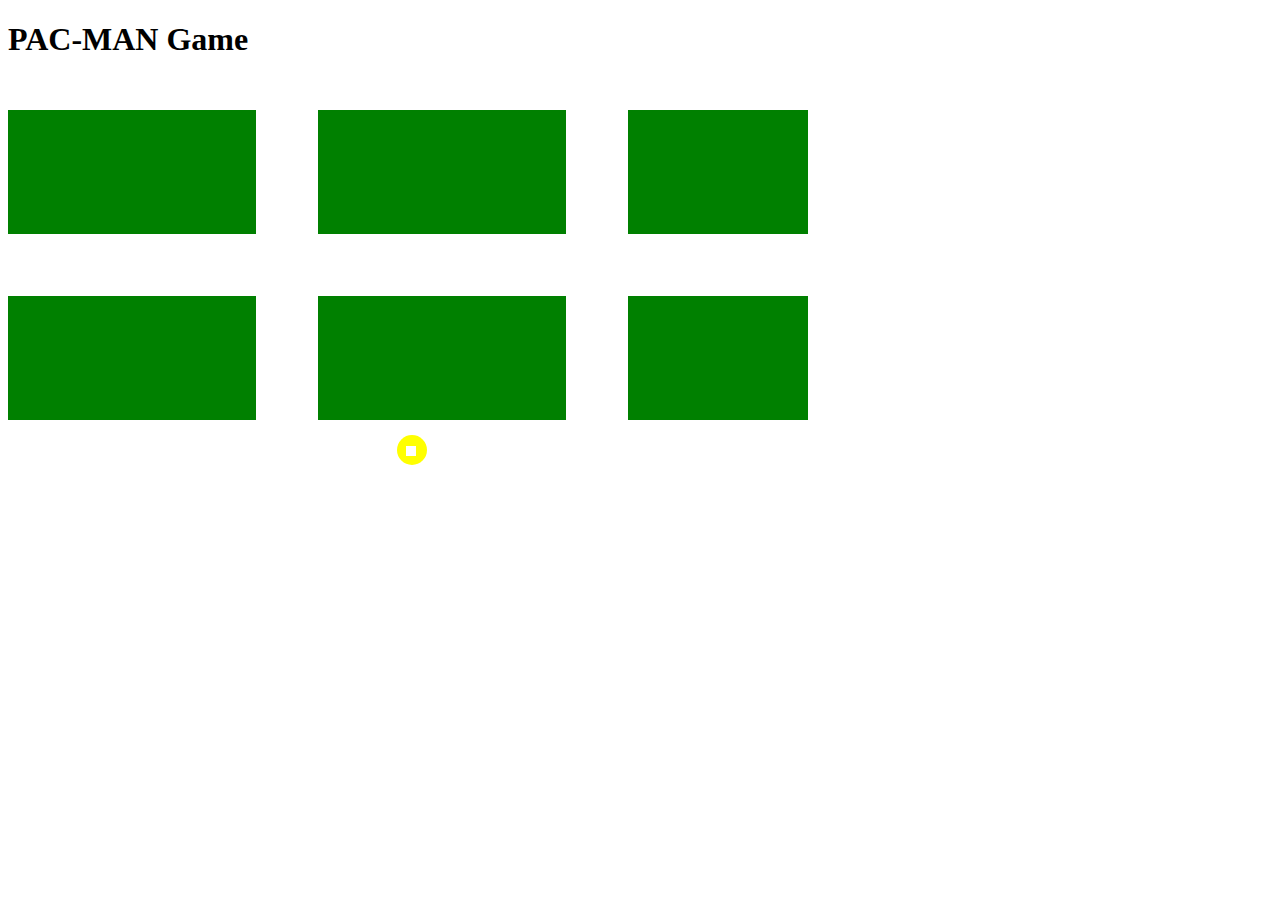
==== PacMan Game/index.html @ eb1734e8 "draw food" ====
<!DOCTYPE html>
<html lang="en">
<head>
    <meta charset="UTF-8">
    <meta name="viewport" content="width=device-width, initial-scale=1.0">
    <link href="https://fonts.googleapis.com/css2?family=Poppins:wght@300;400;500;600&display=swap" rel="stylesheet">
    <title>PAC-MAN</title>
    <link rel="stylesheet" href="index.css">
</head>
<body>

<h1>PAC-MAN Game</h1>
<canvas id="canvas" width="800" height="400"></canvas>

<script>
    class Pacman
    {
        constructor(posX,posY,width)
        {
            this.canvas = document.getElementById("canvas");
            this.ctx = this.canvas.getContext("2d");
            this.posX = posX;
            this.posY = posY;
            this.width = width;
            this.speed;
        }

        draw()
        {
            this.ctx.clearRect(0, 0, this.canvas.width, this.canvas.height);
            this.ctx.beginPath();
            this.ctx.arc(this.posX ,this.posY,this.width,0,Math.PI*2);
            this.ctx.fillStyle = 'yellow';
            this.ctx.fill();
            this.ctx.closePath();
        }

        moveLeft()
        {
            this.posX -= 62;
            if (this.posX-this.width < 0) // when paddle over the border left of canvas
            {
                this.posX = 32; // set paddle at left
            }
        }

        moveRight()
        {
            this.posX += 62;
            if (this.posX + (this.width+5) > this.canvas.width) // when paddle over the border right of canvas
            {
                this.posX = this.canvas.width - (this.width+9); // set paddle at right
            }
        }

        moveUp()
        {
            this.posY -= 62;
            if (this.posY-(this.width+30) < 0) // when paddle over the border left of canvas
            {
                this.posY = 60; // set paddle at left
            }
        }

        moveDown()
        {
            this.posY += 62;
            if (this.posY + (this.width+5) > this.canvas.height) // when paddle over the border right of canvas
            {
                this.posY = this.canvas.height-30 // set paddle at right
            }
        }
    }

    class Ghost
    {
        constructor()
        {
            this.canvas = document.getElementById("canvas");
            this.ctx = this.canvas.getContext("2d");
            this.posX;
            this.posY;
            this.width;
            this.speed;
        }

        draw()
        {

        }

        move()
        {

        }

        hitPacman(x, y)
        {

        }
    }

    class Food
    {
        constructor()
        {
            this.canvas = document.getElementById("canvas");
            this.ctx = this.canvas.getContext("2d");
            this.width = 10
            this.height = 10
            this.row = 6
            this.column = 13
            this.padding = 52;
            this.offsetTop = 56;
            this.offsetLeft = 26;
            this.posX ;
            this.posY ;

            // create foods
            this.foods = [];
            for(var c=0;c<this.column;c++)
            {
                this.foods[c] = [];
                for(var r=0; r<this.row; r++) 
                {
                    this.foods[c][r] = {x:0, y:0, status:1};
                }
            }
        }

        draw()
        {
            for(var c=0; c<this.column; c++)
            {
                for(var r=0; r<this.row; r++)
                {
                    if (this.foods[c][r].status == 1)  // if bricks remain
                    {
                        this.X = (c*(this.width+this.padding))+this.offsetLeft;
                        this.Y = (r*(this.height+this.padding))+this.offsetTop;
                        this.foods[c][r].x = this.X;
                        this.foods[c][r].y = this.Y;
                        this.ctx.beginPath();
                        this.ctx.rect(this.X, this.Y, this.width, this.height);
                        this.ctx.fillStyle = "white";
                        this.ctx.fill();
                        this.ctx.closePath();
                    }
                }
            }
        }

        eated()
        {

        }
    }

    class Wall
    {
        constructor()
        {
            this.canvas = document.getElementById("canvas");
            this.ctx = this.canvas.getContext("2d");
            this.row = 2
            this.column = 3
            this.width = 248
            this.height = 124
            this.padding = 62;
            this.offsetTop = 30;
            this.posX;
            this.posY;
            this.walls = []
            for(var c=0;c<this.column;c++)
            {
                this.walls[c] = [];
                for(var r=0; r<this.row; r++) 
                {
                    this.walls[c][r] = {x:0, y:0};
                }
            }
        }
        draw()
        {
            for(var c=0; c<this.column; c++)
            {
                for(var r=0; r<this.row; r++)
                {
                    
                        this.wx = (c*(this.width+this.padding));
                        this.wy = (r*(this.height+this.padding)+this.offsetTop);
                        this.walls[c][r].x = this.wx;
                        this.walls[c][r].y = this.wy;
                        this.ctx.beginPath();
                        this.ctx.rect(this.wx, this.wy, this.width, this.height);
                        this.ctx.fillStyle = "green";
                        this.ctx.fill();
                        this.ctx.closePath();
                    
                }
            }
        }

        hitWall(x, y)
        {

        }
    }

    class InputProcessor
    {
        addEvent()
        {
            document.addEventListener("keydown", this.keyDownHandler, false);
            document.addEventListener("mousemove", this.mouseMoveHandler, false);
        }

        keyDownHandler(e) 
        {
            if (e.key == "d" || e.key == "ArrowRight" || e.key == "Right")
            {
                game.pacMan.moveRight();
            }
            else if (e.key == "a" || e.key == "ArrowLeft" || e.key == "Left")
            {
                game.pacMan.moveLeft();
            }
            else if (e.key == "w" || e.key == "ArrowUp")
            {
                game.pacMan.moveUp();
            }
            else if (e.key == "s" || e.key == "ArrowDown")
            {
                game.pacMan.moveDown();
            }
        }

        mouseMoveHandler(e)
        {

        }
    }

    class Game
    {
        constructor()
        {
            this.canvas = document.getElementById("canvas");
            this.ctx = this.canvas.getContext("2d");
            this.lives = 3;
            this.score = 0;
            this.pacMan = new Pacman((this.canvas.width/2)+4, this.canvas.height-30, 15);
            this.wall = new Wall();
            this.ghost = new Ghost();
            this.food = new Food();
            this.inputProcessor = new InputProcessor();
            this.inputProcessor.addEvent();
        }

        draw()
        {
            this.pacMan.draw();
            this.food.draw();
            this.wall.draw();
            requestAnimationFrame(()=>this.draw());
        }

        updateGame()
        {

        }

        collisionDetection()
        {

        }
    }

let game = new Game();
game.draw();
</script>
</body>
</html>
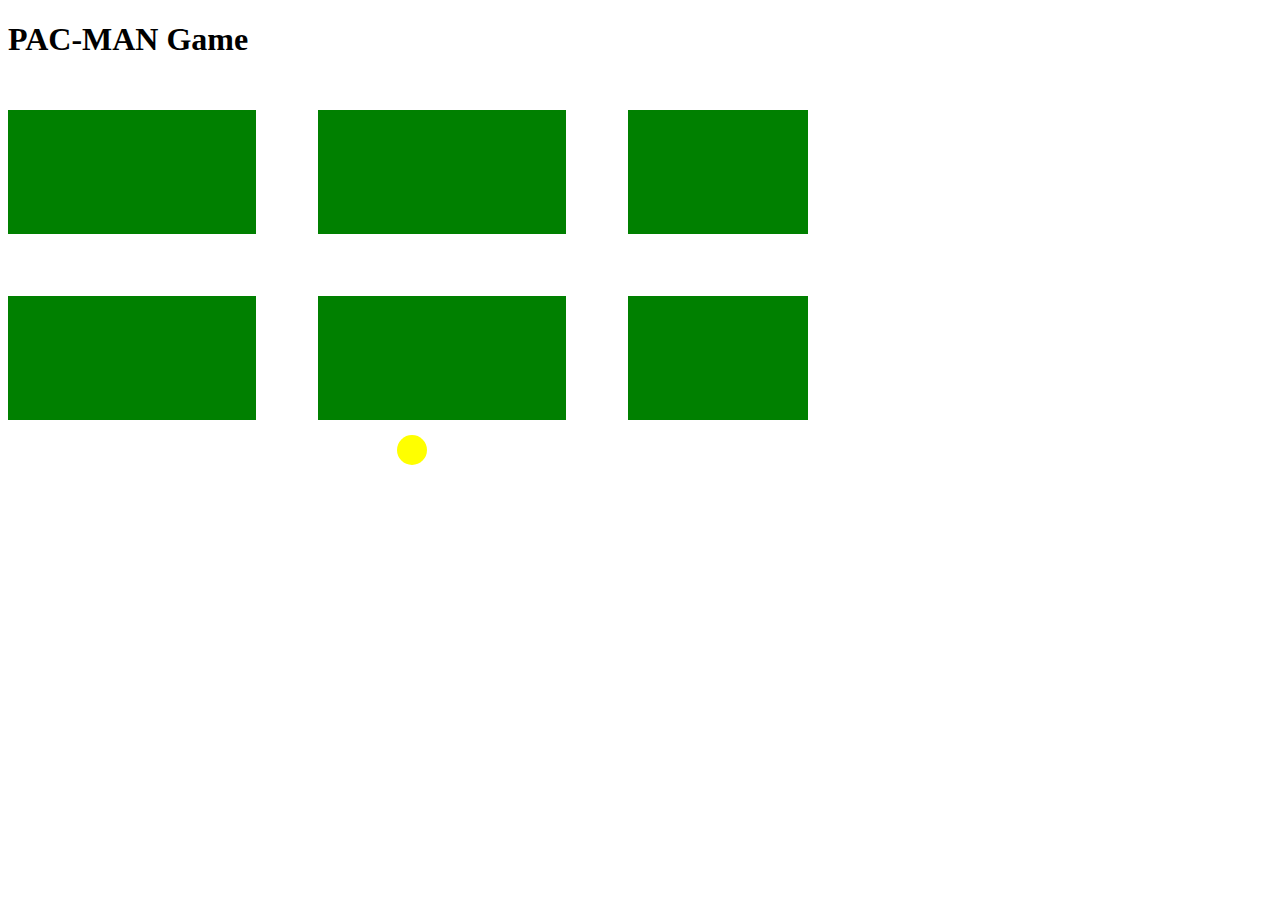
==== commit 17f5ea21: "pacman eat food" ====
--- a/PacMan Game/index.html
+++ b/PacMan Game/index.html
@@ -150,9 +150,24 @@
             }
         }
 
-        eated()
-        {
-
+        eated(posX,posY)
+        {
+            for (var c= 0; c < this.column; c++)
+            {
+                for (var r = 0; r < this.row; r++) 
+                {
+                    if (this.foods[c][r].status == 1)
+                    {
+                        if (posX > this.foods[c][r].x && posX < this.foods[c][r].x + this.width
+                        && posY > this.foods[c][r].y && posY < this.foods[c][r].y + this.height) 
+                        {
+                            this.foods[c][r].status = 0;
+                            return true;
+                        }
+                    }
+                }
+            }
+            return false;
         }
     }
 
@@ -262,17 +277,21 @@
             this.pacMan.draw();
             this.food.draw();
             this.wall.draw();
+            this.collisionDetection();
             requestAnimationFrame(()=>this.draw());
         }
 
         updateGame()
         {
-
+            
         }
 
         collisionDetection()
         {
-
+            if (this.food.eated(this.pacMan.posX, this.pacMan.posY))
+            {
+                
+            }
         }
     }
 
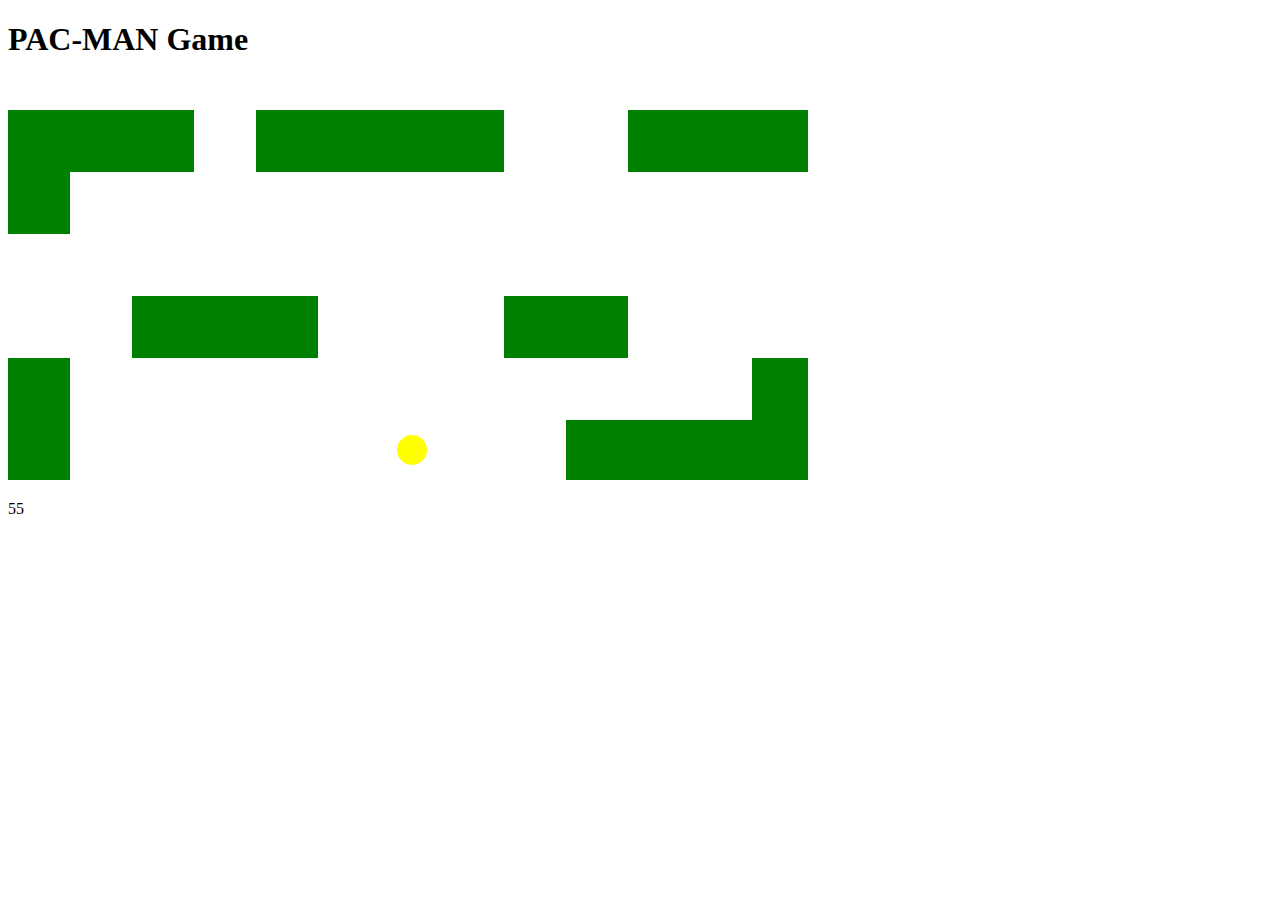
==== commit e2b901a1: "pacman cant walk pass wall in x axis" ====
--- a/PacMan Game/index.html
+++ b/PacMan Game/index.html
@@ -11,6 +11,7 @@
 
 <h1>PAC-MAN Game</h1>
 <canvas id="canvas" width="800" height="400"></canvas>
+<p id="tt"></p>
 
 <script>
     class Pacman
@@ -22,54 +23,73 @@
             this.posX = posX;
             this.posY = posY;
             this.width = width;
-            this.speed;
+            this.speed ;
+            this.direction;
+            this.lastposX;
         }
 
         draw()
-        {
+        { 
+            //draw pacman
+            
             this.ctx.clearRect(0, 0, this.canvas.width, this.canvas.height);
             this.ctx.beginPath();
-            this.ctx.arc(this.posX ,this.posY,this.width,0,Math.PI*2);
+            this.ctx.arc(this.posX,this.posY,this.width,0,Math.PI*2);
             this.ctx.fillStyle = 'yellow';
             this.ctx.fill();
             this.ctx.closePath();
+            game.a[5][6] = "2";
         }
 
         moveLeft()
         {
+            //เดินไปทางซ้าย
+            this.lastposX=this.posX;
             this.posX -= 62;
-            if (this.posX-this.width < 0) // when paddle over the border left of canvas
-            {
-                this.posX = 32; // set paddle at left
-            }
+            
+            if (this.posX-this.width < 0) 
+            {
+                this.posX = 32; 
+            }
+            
         }
 
         moveRight()
         {
+            //เดินไปทางขวา
+            this.lastposX=this.posX;
             this.posX += 62;
-            if (this.posX + (this.width+5) > this.canvas.width) // when paddle over the border right of canvas
-            {
-                this.posX = this.canvas.width - (this.width+9); // set paddle at right
-            }
+            if (this.posX + (this.width+5) > this.canvas.width) 
+            {
+                this.posX = this.canvas.width - (this.width+9); 
+            }
+            this.direction="d"
         }
 
         moveUp()
         {
+            //เดินขึ้น
+            this.lastposY=this.posY;
             this.posY -= 62;
-            if (this.posY-(this.width+30) < 0) // when paddle over the border left of canvas
-            {
-                this.posY = 60; // set paddle at left
-            }
+            if (this.posY-(this.width+30) < 0) 
+            {
+                this.posY = 60; 
+            }
+            this.direction="w"
         }
 
         moveDown()
         {
+            //เดินลง
             this.posY += 62;
-            if (this.posY + (this.width+5) > this.canvas.height) // when paddle over the border right of canvas
-            {
-                this.posY = this.canvas.height-30 // set paddle at right
-            }
-        }
+            if (this.posY + (this.width+5) > this.canvas.height) 
+            {
+                this.posY = this.canvas.height-30 
+            }
+            this.direction="s"
+        }
+        
+        
     }
 
     class Ghost
@@ -113,8 +133,10 @@
             this.padding = 52;
             this.offsetTop = 56;
             this.offsetLeft = 26;
+            
             this.posX ;
             this.posY ;
+            
 
             // create foods
             this.foods = [];
@@ -124,6 +146,7 @@
                 for(var r=0; r<this.row; r++) 
                 {
                     this.foods[c][r] = {x:0, y:0, status:1};
+                    
                 }
             }
         }
@@ -134,8 +157,9 @@
             {
                 for(var r=0; r<this.row; r++)
                 {
-                    if (this.foods[c][r].status == 1)  // if bricks remain
+                    if(this.foods[c][r].status == 1  && game.a[c][r] == " ")  
                     {
+                        
                         this.X = (c*(this.width+this.padding))+this.offsetLeft;
                         this.Y = (r*(this.height+this.padding))+this.offsetTop;
                         this.foods[c][r].x = this.X;
@@ -145,7 +169,12 @@
                         this.ctx.fillStyle = "white";
                         this.ctx.fill();
                         this.ctx.closePath();
+                        game.a[c][r] == "0";
+                        game.count+=1;
+                        
                     }
+                    
+                    
                 }
             }
         }
@@ -156,12 +185,12 @@
             {
                 for (var r = 0; r < this.row; r++) 
                 {
-                    if (this.foods[c][r].status == 1)
+                    if (this.foods[c][r].status == 1 ) //ถ้าอาหารยังไม่ถูกกิน
                     {
                         if (posX > this.foods[c][r].x && posX < this.foods[c][r].x + this.width
                         && posY > this.foods[c][r].y && posY < this.foods[c][r].y + this.height) 
                         {
-                            this.foods[c][r].status = 0;
+                            this.foods[c][r].status = 0;//อาหารถูกกิน
                             return true;
                         }
                     }
@@ -169,6 +198,7 @@
             }
             return false;
         }
+    
     }
 
     class Wall
@@ -177,21 +207,25 @@
         {
             this.canvas = document.getElementById("canvas");
             this.ctx = this.canvas.getContext("2d");
-            this.row = 2
-            this.column = 3
-            this.width = 248
-            this.height = 124
-            this.padding = 62;
+            this.row = 6
+            this.column = 13
+            this.width = 62
+            this.height = 62
+            this.padding = 0;
             this.offsetTop = 30;
+            this.offsetLeft = 0;
             this.posX;
             this.posY;
-            this.walls = []
+            
+            //create walls
+            this.walls = [];
             for(var c=0;c<this.column;c++)
             {
                 this.walls[c] = [];
                 for(var r=0; r<this.row; r++) 
                 {
-                    this.walls[c][r] = {x:0, y:0};
+                    this.walls[c][r] = {x:0, y:0, status:1};
+                    
                 }
             }
         }
@@ -201,24 +235,36 @@
             {
                 for(var r=0; r<this.row; r++)
                 {
-                    
-                        this.wx = (c*(this.width+this.padding));
-                        this.wy = (r*(this.height+this.padding)+this.offsetTop);
+                    if(this.walls[c][r].status == 1 && game.a[c][r]== "1"){
+                        this.wx = c*this.width;
+                        this.wy = (r*this.height)+this.offsetTop;
                         this.walls[c][r].x = this.wx;
                         this.walls[c][r].y = this.wy;
                         this.ctx.beginPath();
                         this.ctx.rect(this.wx, this.wy, this.width, this.height);
                         this.ctx.fillStyle = "green";
                         this.ctx.fill();
-                        this.ctx.closePath();
-                    
-                }
-            }
-        }
-
-        hitWall(x, y)
-        {
-
+                        this.ctx.closePath();    
+                    }                
+                }
+            }
+        }
+
+        hitWall(posX,posY)
+        {
+            for(var c=0;c<this.column;c++)
+            {
+                for(var r=0;r<this.row;r++)
+                {
+                    if (posX > this.walls[c][r].x && posX < this.walls[c][r].x + this.width 
+                        && posY > this.walls[c][r].y && posY < this.walls[c][r].y + this.height) 
+                        {
+                            
+                            return true;
+                        } 
+                }
+            }
+            
         }
     }
 
@@ -232,28 +278,40 @@
 
         keyDownHandler(e) 
         {
+            //เมื่อกดปุ่มขวา
             if (e.key == "d" || e.key == "ArrowRight" || e.key == "Right")
             {
                 game.pacMan.moveRight();
             }
+            //เมื่อกดปุ่มซ้าย
             else if (e.key == "a" || e.key == "ArrowLeft" || e.key == "Left")
             {
                 game.pacMan.moveLeft();
             }
+            //เมื่อกดปุ่มบน
             else if (e.key == "w" || e.key == "ArrowUp")
             {
                 game.pacMan.moveUp();
             }
+            //เมื่อกดปุ่มล่าง
             else if (e.key == "s" || e.key == "ArrowDown")
             {
                 game.pacMan.moveDown();
             }
         }
 
-        mouseMoveHandler(e)
-        {
-
-        }
+       /* mouseMoveHandler(e)
+        {
+            var relativeX = e.clientX - canvas.offsetLeft;
+            var relativeY = e.clientY - canvas.offsetTop
+            if (relativeX > 0 && relativeX < canvas.width ) 
+            {
+                game.pacMan.posX = relativeX - game.pacMan.width/2;
+            }
+            if (relativeY > 0 && relativeY < canvas.height) {
+                game.pacMan.posY = relativeY - game.pacMan.width/2;
+            }
+        }*/
     }
 
     class Game
@@ -270,33 +328,73 @@
             this.food = new Food();
             this.inputProcessor = new InputProcessor();
             this.inputProcessor.addEvent();
+            this.count = 0;
+            this.a =[["1","1"," "," ","1","1"],
+            ["1"," "," "," "," "," "],
+            ["1"," "," ","1"," "," "],
+            [" "," "," ","1"," "," "],
+            ["1"," "," ","1"," "," "],
+            ["1"," "," "," "," "," "],
+            ["1"," "," "," "," "," "],
+            ["1"," "," "," "," "," "],
+            [" "," "," ","1"," "," "],
+            [" "," "," ","1"," ","1"],
+            ["1"," "," "," "," ","1"],
+            ["1"," "," "," "," ","1"],
+            ["1"," "," "," ","1","1"]]
+            
         }
 
         draw()
         {
             this.pacMan.draw();
+            this.wall.draw();
             this.food.draw();
-            this.wall.draw();
             this.collisionDetection();
+            
+            this.updateGame();
             requestAnimationFrame(()=>this.draw());
         }
 
         updateGame()
-        {
-            
+        { 
+            //คะแนนกับชีวิต
+            this.ctx.font = "16px Arial";
+            this.ctx.fillStyle = "white";
+            this.ctx.fillText("Score: " + this.score, 8, 20);
+            this.ctx.fillText("Lives: "+ this.lives, this.canvas.width-65, 20);
         }
 
         collisionDetection()
         {
             if (this.food.eated(this.pacMan.posX, this.pacMan.posY))
             {
+                this.score += 1;
+                this.winCheck();
+            }
+            
+            if(this.wall.hitWall(this.pacMan.posX,this.pacMan.posY))
+            {
+                this.pacMan.posX=this.pacMan.lastposX
                 
             }
         }
+        winCheck()
+        {
+            
+            if (this.score == 55)
+            {
+                alert("You are the Winner") //แสดงกล่องข้อความเเจ้งเตือนว่าชนะ
+                window.location.reload(); // เรื่มเกมใหม่
+            }
+        
+        }
+    
     }
 
 let game = new Game();
 game.draw();
+document.getElementById("tt").innerHTML = game.count;
 </script>
 </body>
 </html>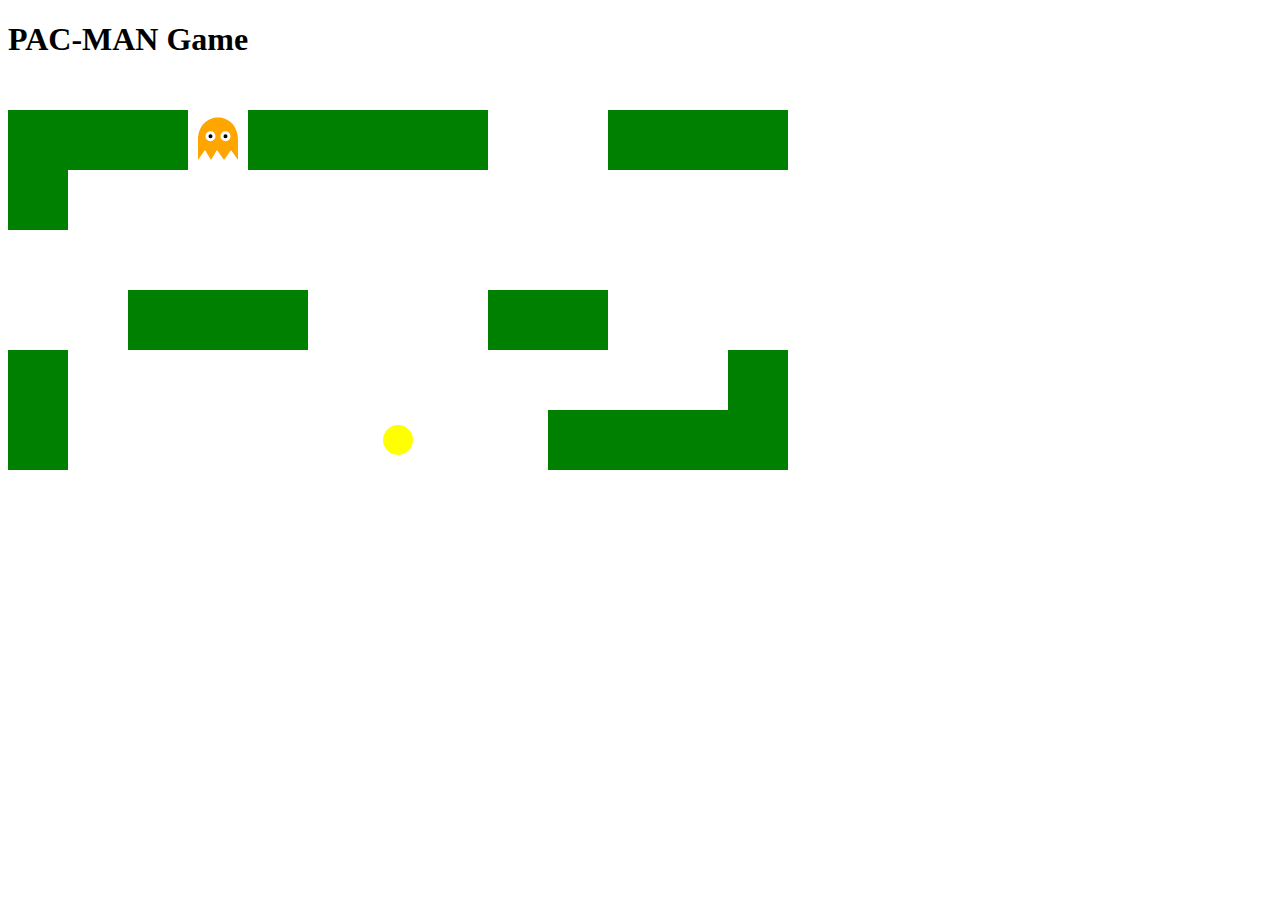
==== commit 8ff6b29c: "Change shape of the ghost" ====
--- a/PacMan Game/index.html
+++ b/PacMan Game/index.html
@@ -10,31 +10,32 @@
 <body>
 
 <h1>PAC-MAN Game</h1>
-<canvas id="canvas" width="800" height="400"></canvas>
-<p id="tt"></p>
+<canvas id="canvas" width="780" height="390"></canvas>
 
 <script>
     class Pacman
     {
-        constructor(posX,posY,width)
+        constructor(row,column,radius)
         {
             this.canvas = document.getElementById("canvas");
             this.ctx = this.canvas.getContext("2d");
-            this.posX = posX;
-            this.posY = posY;
-            this.width = width;
-            this.speed ;
+            this.row = row;
+            this.column = column;
+            this.offsetLeft = 30; // distance from the left canvas to Pacman
+            this.offsetTop = 60; // distance  from the top canvas to Pacman
+            this.posX = (column*60) + this.offsetLeft; // x position of the center point of circle
+            this.posY = (row*60) + this.offsetTop; // y position of the center point of circle
+            this.radius = radius;
             this.direction;
             this.lastposX;
+            this.lastposY;
         }
 
         draw()
         { 
-            //draw pacman
-            
-            this.ctx.clearRect(0, 0, this.canvas.width, this.canvas.height);
+            // draw pacman
             this.ctx.beginPath();
-            this.ctx.arc(this.posX,this.posY,this.width,0,Math.PI*2);
+            this.ctx.arc(this.posX,this.posY,this.radius,0,Math.PI*2);
             this.ctx.fillStyle = 'yellow';
             this.ctx.fill();
             this.ctx.closePath();
@@ -43,80 +44,130 @@
 
         moveLeft()
         {
-            //เดินไปทางซ้าย
-            this.lastposX=this.posX;
-            this.posX -= 62;
-            
-            if (this.posX-this.width < 0) 
-            {
-                this.posX = 32; 
-            }
-            
+            this.lastposX = this.posX;
+
+            // when Pacman is not at the far left
+            if (this.posX-this.offsetLeft > 0) 
+            {
+                this.posX -= 2*this.offsetLeft; 
+            } 
+            this.direction = "a"
         }
 
         moveRight()
         {
-            //เดินไปทางขวา
-            this.lastposX=this.posX;
-            this.posX += 62;
-            if (this.posX + (this.width+5) > this.canvas.width) 
-            {
-                this.posX = this.canvas.width - (this.width+9); 
-            }
-            this.direction="d"
+            this.lastposX = this.posX;
+
+            // when Pacman is not at the far right
+            if (this.posX + (2*this.offsetLeft) < this.canvas.width) 
+            {
+                this.posX += 2*this.offsetLeft;
+            }
+            this.direction ="d"
         }
 
         moveUp()
         {
-            //เดินขึ้น
-            this.lastposY=this.posY;
-            this.posY -= 62;
-            if (this.posY-(this.width+30) < 0) 
-            {
-                this.posY = 60; 
-            }
-            this.direction="w"
+            this.lastposY = this.posY;
+
+            // when Pacman is not at the top
+            if (this.posY-this.offsetTop > 0) 
+            {
+                this.posY -= this.offsetTop; 
+            }
+            this.direction ="w"
         }
 
         moveDown()
         {
-            //เดินลง
-            this.posY += 62;
-            if (this.posY + (this.width+5) > this.canvas.height) 
-            {
-                this.posY = this.canvas.height-30 
-            }
-            this.direction="s"
-        }
-        
-        
+            this.lastposY = this.posY;
+
+            // when Pacman is not at the bottom
+            if (this.posY+this.offsetTop < this.canvas.height) 
+            {
+                this.posY += this.offsetTop;
+            }
+            this.direction ="s"
+        }
     }
 
     class Ghost
     {
-        constructor()
+        constructor(row, column)
         {
             this.canvas = document.getElementById("canvas");
             this.ctx = this.canvas.getContext("2d");
-            this.posX;
-            this.posY;
-            this.width;
-            this.speed;
+            this.offsetLeft = 30;
+            this.offsetTop = 60;
+            this.posX = (column*60) + this.offsetLeft;
+            this.posY = (row*60) + this.offsetTop;
+            this.radius = 15; // radius of ghost head
         }
 
         draw()
         {
-
-        }
-
-        move()
-        {
-
-        }
-
-        hitPacman(x, y)
-        {
-
+            /* draw head and legs */
+            this.ctx.beginPath();
+            this.ctx.fillStyle = 'orange';
+            this.ctx.moveTo(this.posX-20, this.posY-20);
+            this.ctx.lineTo(this.posX-20, this.posY);
+
+            // head
+            this.ctx.bezierCurveTo(this.posX-20, this.posY-30, this.posX+20, this.posY-30, this.posX+20, this.posY);
+
+            // legs
+            this.ctx.lineTo(this.posX+20, this.posY+20);
+            this.ctx.lineTo(this.posX+13, this.posY+10);
+            this.ctx.lineTo(this.posX+6, this.posY+20);
+            this.ctx.lineTo(this.posX-1, this.posY+10);
+            this.ctx.lineTo(this.posX-7, this.posY+20);
+            this.ctx.lineTo(this.posX-13, this.posY+10);
+            this.ctx.lineTo(this.posX-20, this.posY+20);
+            this.ctx.fill();
+
+            /* draw eyes */
+            // big eyes
+            this.ctx.beginPath();
+            this.ctx.fillStyle = 'white';
+            this.ctx.moveTo(this.posX-(this.radius/2), this.posY-(this.radius/4));
+            this.ctx.arc(this.posX-(this.radius/2), this.posY-(this.radius/4), 5, 0, Math.PI * 2, true); // left eye
+            this.ctx.moveTo(this.posX+(this.radius/2), this.posY-(this.radius/4));
+            this.ctx.arc(this.posX+(this.radius/2), this.posY-(this.radius/4), 5, 0, Math.PI * 2, true); // right eye
+            this.ctx.fill();
+
+            // small eyes
+            this.ctx.beginPath();
+            this.ctx.fillStyle = 'black';
+            this.ctx.moveTo(this.posX-(this.radius/2), this.posY-(this.radius/4));
+            this.ctx.arc(this.posX-(this.radius/2), this.posY-(this.radius/4), 2, 0, Math.PI * 2, true); // left eye
+            this.ctx.moveTo(this.posX+(this.radius/2), this.posY-(this.radius/4));
+            this.ctx.arc(this.posX+(this.radius/2), this.posY-(this.radius/4), 2, 0, Math.PI * 2, true); // right eye
+            this.ctx.fill();
+        }
+
+        move(posX, posY)
+        {
+            // calculate distance between ghost and pacman 
+            var distX = this.posX - posX;
+            var distY = this.posY - posY;
+
+            if (distX >= distY)
+            {
+                this.posX += distX/60;
+            }
+            else
+            {
+                this.posY += distY/60;
+            }
+        }
+
+        hitPacman(posX, posY)
+        {
+            // ghost hit pacman
+            if (this.posX < posX <= this.posX + 30 && this.posY - 30 < posY <= this.posY + 30)
+            {
+                return true;
+            }
         }
     }
 
@@ -127,16 +178,11 @@
             this.canvas = document.getElementById("canvas");
             this.ctx = this.canvas.getContext("2d");
             this.width = 10
-            this.height = 10
             this.row = 6
             this.column = 13
-            this.padding = 52;
-            this.offsetTop = 56;
-            this.offsetLeft = 26;
-            
-            this.posX ;
-            this.posY ;
-            
+            this.padding = 50; // distance between foods
+            this.offsetTop = 55; // distance from the top canvas to food
+            this.offsetLeft = 25; // distance from the left canvas to food
 
             // create foods
             this.foods = [];
@@ -159,22 +205,18 @@
                 {
                     if(this.foods[c][r].status == 1  && game.a[c][r] == " ")  
                     {
-                        
                         this.X = (c*(this.width+this.padding))+this.offsetLeft;
-                        this.Y = (r*(this.height+this.padding))+this.offsetTop;
+                        this.Y = (r*(this.width+this.padding))+this.offsetTop;
                         this.foods[c][r].x = this.X;
                         this.foods[c][r].y = this.Y;
                         this.ctx.beginPath();
-                        this.ctx.rect(this.X, this.Y, this.width, this.height);
+                        this.ctx.rect(this.X, this.Y, this.width, this.width);
                         this.ctx.fillStyle = "white";
                         this.ctx.fill();
                         this.ctx.closePath();
                         game.a[c][r] == "0";
-                        game.count+=1;
-                        
-                    }
-                    
-                    
+                        game.count += 1;
+                    } 
                 }
             }
         }
@@ -188,9 +230,9 @@
                     if (this.foods[c][r].status == 1 ) //ถ้าอาหารยังไม่ถูกกิน
                     {
                         if (posX > this.foods[c][r].x && posX < this.foods[c][r].x + this.width
-                        && posY > this.foods[c][r].y && posY < this.foods[c][r].y + this.height) 
+                        && posY > this.foods[c][r].y && posY < this.foods[c][r].y + this.width) 
                         {
-                            this.foods[c][r].status = 0;//อาหารถูกกิน
+                            this.foods[c][r].status = 0; //อาหารถูกกิน
                             return true;
                         }
                     }
@@ -209,13 +251,9 @@
             this.ctx = this.canvas.getContext("2d");
             this.row = 6
             this.column = 13
-            this.width = 62
-            this.height = 62
-            this.padding = 0;
-            this.offsetTop = 30;
-            this.offsetLeft = 0;
-            this.posX;
-            this.posY;
+            this.width = 60
+            this.height = 60
+            this.offsetTop = 30; // distance from the top canvas to wall
             
             //create walls
             this.walls = [];
@@ -229,19 +267,19 @@
                 }
             }
         }
+
         draw()
         {
             for(var c=0; c<this.column; c++)
             {
                 for(var r=0; r<this.row; r++)
                 {
-                    if(this.walls[c][r].status == 1 && game.a[c][r]== "1"){
-                        this.wx = c*this.width;
-                        this.wy = (r*this.height)+this.offsetTop;
-                        this.walls[c][r].x = this.wx;
-                        this.walls[c][r].y = this.wy;
+                    if(this.walls[c][r].status == 1 && game.a[c][r]== "1")
+                    {
+                        this.walls[c][r].x = c*this.width;
+                        this.walls[c][r].y = (r*this.height)+this.offsetTop;
                         this.ctx.beginPath();
-                        this.ctx.rect(this.wx, this.wy, this.width, this.height);
+                        this.ctx.rect(this.walls[c][r].x, this.walls[c][r].y, this.width, this.height);
                         this.ctx.fillStyle = "green";
                         this.ctx.fill();
                         this.ctx.closePath();    
@@ -258,10 +296,9 @@
                 {
                     if (posX > this.walls[c][r].x && posX < this.walls[c][r].x + this.width 
                         && posY > this.walls[c][r].y && posY < this.walls[c][r].y + this.height) 
-                        {
-                            
-                            return true;
-                        } 
+                    {
+                        return true;
+                    } 
                 }
             }
             
@@ -322,9 +359,9 @@
             this.ctx = this.canvas.getContext("2d");
             this.lives = 3;
             this.score = 0;
-            this.pacMan = new Pacman((this.canvas.width/2)+4, this.canvas.height-30, 15);
+            this.pacMan = new Pacman(5,6,15);
             this.wall = new Wall();
-            this.ghost = new Ghost();
+            this.ghost = new Ghost(0,3);
             this.food = new Food();
             this.inputProcessor = new InputProcessor();
             this.inputProcessor.addEvent();
@@ -347,9 +384,11 @@
 
         draw()
         {
+            this.ctx.clearRect(0, 0, this.canvas.width, this.canvas.height);
             this.pacMan.draw();
             this.wall.draw();
             this.food.draw();
+            this.ghost.draw();
             this.collisionDetection();
             
             this.updateGame();
@@ -375,26 +414,30 @@
             
             if(this.wall.hitWall(this.pacMan.posX,this.pacMan.posY))
             {
-                this.pacMan.posX=this.pacMan.lastposX
-                
-            }
-        }
+                if(this.pacMan.direction=="a" || this.pacMan.direction=="d")
+                {
+                    this.pacMan.posX = this.pacMan.lastposX
+                }
+                else if(this.pacMan.direction=="w" || this.pacMan.direction=="s")
+                {
+                    this.pacMan.posY = this.pacMan.lastposY
+                }
+            }
+        }
+
         winCheck()
         {
-            
             if (this.score == 55)
             {
                 alert("You are the Winner") //แสดงกล่องข้อความเเจ้งเตือนว่าชนะ
                 window.location.reload(); // เรื่มเกมใหม่
             }
-        
         }
     
     }
 
 let game = new Game();
 game.draw();
-document.getElementById("tt").innerHTML = game.count;
 </script>
 </body>
 </html>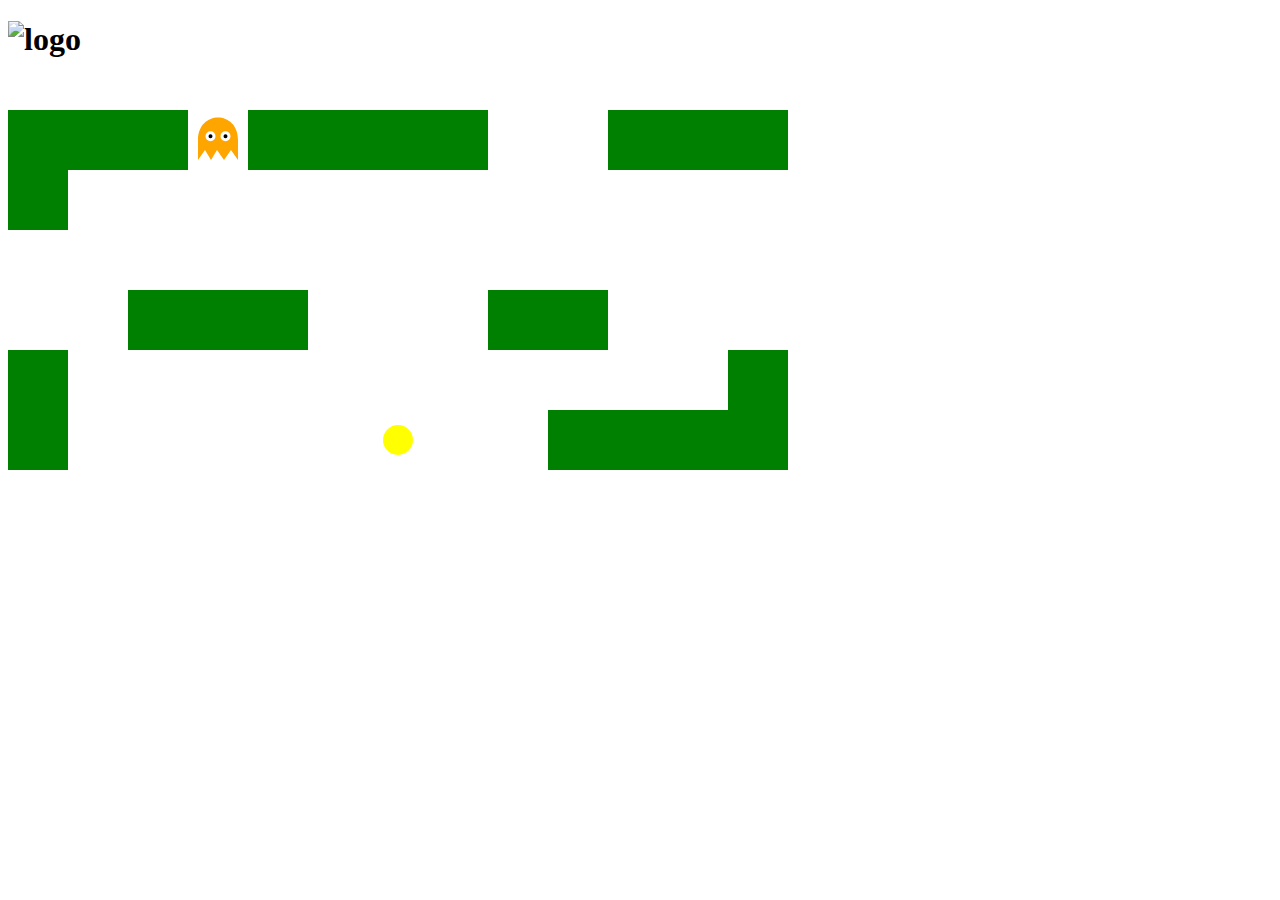
==== commit 0907fa1a: "Add comments" ====
--- a/PacMan Game/index.html
+++ b/PacMan Game/index.html
@@ -9,7 +9,7 @@
 </head>
 <body>
 
-<h1>PAC-MAN Game</h1>
+<h1><img src="pacman-logo.png" alt="logo"></h1>
 <canvas id="canvas" width="780" height="390"></canvas>
 
 <script>
@@ -39,7 +39,7 @@
             this.ctx.fillStyle = 'yellow';
             this.ctx.fill();
             this.ctx.closePath();
-            game.a[5][6] = "2";
+            game.map[5][6] = "2";
         }
 
         moveLeft()
@@ -91,7 +91,7 @@
         }
     }
 
-    class Ghost
+    class Ghost 
     {
         constructor(row, column)
         {
@@ -99,13 +99,23 @@
             this.ctx = this.canvas.getContext("2d");
             this.offsetLeft = 30;
             this.offsetTop = 60;
+            this.radius = 15;
+            this.row = row;
+            this.column = column;
+            this.lastColumn = column;
+            this.lastRow = row;
+
+            // center position
             this.posX = (column*60) + this.offsetLeft;
             this.posY = (row*60) + this.offsetTop;
-            this.radius = 15; // radius of ghost head
         }
 
         draw()
         {
+            // update position
+            this.posX = (this.column*60) + this.offsetLeft;
+            this.posY = (this.row*60) + this.offsetTop;
+
             /* draw head and legs */
             this.ctx.beginPath();
             this.ctx.fillStyle = 'orange';
@@ -151,23 +161,41 @@
             var distX = this.posX - posX;
             var distY = this.posY - posY;
 
-            if (distX >= distY)
-            {
-                this.posX += distX/60;
-            }
-            else
-            {
-                this.posY += distY/60;
+            if (distX > 0 && this.column > 0) // ghost on the right side of pacman
+            {
+                this.lastColumn = this.column;
+                this.column -= 1; // move left
+                this.posX = (this.column*60) + this.offsetLeft;
+            }
+            else if (distX < 0 && this.column < this.canvas.width/13) // ghost on the left side of pacman
+            {
+                this.lastColumn = this.column;
+                this.column += 1; // move right
+                this.posX = (this.column*60) + this.offsetLeft;
+            }
+
+            if (distY > 0 && this.row > 0) // ghost below pacman
+            {
+                this.lastRow = this.row;
+                this.row -= 1; // move up
+                this.posY = (this.row*60) + this.offsetTop;
+            }
+            else if (distY < 0 && this.row < (this.canvas.height-30)/6) // ghost on top of pacman
+            {
+                this.lastRow = this.row;
+                this.row += 1; // move down
+                this.posY = (this.row*60) + this.offsetTop;
             }
         }
 
         hitPacman(posX, posY)
         {
             // ghost hit pacman
-            if (this.posX < posX <= this.posX + 30 && this.posY - 30 < posY <= this.posY + 30)
-            {
-                return true;
-            }
+            if (this.posX-20<posX && posX<this.posX+20 && this.posY-30<posY && posY<this.posY+30)
+            {
+                return true; // hit pacman
+            }
+            return false;
         }
     }
 
@@ -203,7 +231,7 @@
             {
                 for(var r=0; r<this.row; r++)
                 {
-                    if(this.foods[c][r].status == 1  && game.a[c][r] == " ")  
+                    if(this.foods[c][r].status == 1 && game.map[c][r] == " ")  // food that hasn't been eated 
                     {
                         this.X = (c*(this.width+this.padding))+this.offsetLeft;
                         this.Y = (r*(this.width+this.padding))+this.offsetTop;
@@ -214,14 +242,14 @@
                         this.ctx.fillStyle = "white";
                         this.ctx.fill();
                         this.ctx.closePath();
-                        game.a[c][r] == "0";
-                        game.count += 1;
+                        game.map[c][r] == "0";
+                        game.count += 1; // count the number of food created
                     } 
                 }
             }
         }
 
-        eated(posX,posY)
+        eated(posX,posY,radius)
         {
             for (var c= 0; c < this.column; c++)
             {
@@ -229,8 +257,8 @@
                 {
                     if (this.foods[c][r].status == 1 ) //ถ้าอาหารยังไม่ถูกกิน
                     {
-                        if (posX > this.foods[c][r].x && posX < this.foods[c][r].x + this.width
-                        && posY > this.foods[c][r].y && posY < this.foods[c][r].y + this.width) 
+                        if (posX+radius > this.foods[c][r].x && posX-radius < this.foods[c][r].x + this.width
+                        && posY+radius > this.foods[c][r].y && posY-radius < this.foods[c][r].y + this.width) 
                         {
                             this.foods[c][r].status = 0; //อาหารถูกกิน
                             return true;
@@ -274,7 +302,7 @@
             {
                 for(var r=0; r<this.row; r++)
                 {
-                    if(this.walls[c][r].status == 1 && game.a[c][r]== "1")
+                    if(this.walls[c][r].status == 1 && game.map[c][r]== "1")
                     {
                         this.walls[c][r].x = c*this.width;
                         this.walls[c][r].y = (r*this.height)+this.offsetTop;
@@ -288,7 +316,7 @@
             }
         }
 
-        hitWall(posX,posY)
+        hitWall(posX,posY,radius)
         {
             for(var c=0;c<this.column;c++)
             {
@@ -297,11 +325,10 @@
                     if (posX > this.walls[c][r].x && posX < this.walls[c][r].x + this.width 
                         && posY > this.walls[c][r].y && posY < this.walls[c][r].y + this.height) 
                     {
-                        return true;
+                        return true; // hit wall
                     } 
                 }
             }
-            
         }
     }
 
@@ -319,36 +346,56 @@
             if (e.key == "d" || e.key == "ArrowRight" || e.key == "Right")
             {
                 game.pacMan.moveRight();
+                game.ghost.move(game.pacMan.posX, game.pacMan.posY);
             }
             //เมื่อกดปุ่มซ้าย
             else if (e.key == "a" || e.key == "ArrowLeft" || e.key == "Left")
             {
                 game.pacMan.moveLeft();
+                game.ghost.move(game.pacMan.posX, game.pacMan.posY);
             }
             //เมื่อกดปุ่มบน
             else if (e.key == "w" || e.key == "ArrowUp")
             {
                 game.pacMan.moveUp();
+                game.ghost.move(game.pacMan.posX, game.pacMan.posY);
             }
             //เมื่อกดปุ่มล่าง
             else if (e.key == "s" || e.key == "ArrowDown")
             {
                 game.pacMan.moveDown();
-            }
-        }
-
-       /* mouseMoveHandler(e)
+                game.ghost.move(game.pacMan.posX, game.pacMan.posY);
+            }
+            else if (e.key == "r" || e.key == "R")
+            {
+                // restart game
+                game.freeze = false;
+                game.restart();
+            }
+        }
+
+        mouseMoveHandler(e)
         {
             var relativeX = e.clientX - canvas.offsetLeft;
-            var relativeY = e.clientY - canvas.offsetTop
-            if (relativeX > 0 && relativeX < canvas.width ) 
-            {
-                game.pacMan.posX = relativeX - game.pacMan.width/2;
-            }
-            if (relativeY > 0 && relativeY < canvas.height) {
-                game.pacMan.posY = relativeY - game.pacMan.width/2;
-            }
-        }*/
+            var relativeY = e.clientY - canvas.offsetTop;
+            var lastposX = game.pacMan.posX;
+            var lastposY = game.pacMan.posY;
+
+            if (relativeX > 0 && relativeX < canvas.width) 
+            {
+                game.pacMan.posX = relativeX;
+            }
+            if (relativeY > 30 + game.pacMan.radius && relativeY < canvas.height) 
+            {
+                game.pacMan.posY = relativeY;
+            }
+            if (game.wall.hitWall(relativeX, relativeY, game.pacMan.radius)) // when pacman hit wall
+            {
+                // set to the previous position 
+                game.pacMan.posX = lastposX;
+                game.pacMan.posY = lastposY;
+            }
+        }
     }
 
     class Game
@@ -365,8 +412,12 @@
             this.food = new Food();
             this.inputProcessor = new InputProcessor();
             this.inputProcessor.addEvent();
-            this.count = 0;
-            this.a =[["1","1"," "," ","1","1"],
+            this.count = 0; // count the number of food created
+            this.freeze = false; 
+
+            /* map to set position walls and foods */
+            // instead of walls : 1, foods : " ", pacman : 2, ghost : 3
+            this.map = [["1","1"," "," ","1","1"],
             ["1"," "," "," "," "," "],
             ["1"," "," ","1"," "," "],
             [" "," "," ","1"," "," "],
@@ -379,25 +430,43 @@
             ["1"," "," "," "," ","1"],
             ["1"," "," "," "," ","1"],
             ["1"," "," "," ","1","1"]]
-            
         }
 
         draw()
         {
-            this.ctx.clearRect(0, 0, this.canvas.width, this.canvas.height);
-            this.pacMan.draw();
-            this.wall.draw();
-            this.food.draw();
-            this.ghost.draw();
-            this.collisionDetection();
-            
-            this.updateGame();
-            requestAnimationFrame(()=>this.draw());
+            if(!this.freeze)
+            {
+                this.ctx.clearRect(0, 0, this.canvas.width, this.canvas.height);
+                this.pacMan.draw();
+                this.wall.draw();
+                this.food.draw();
+                this.ghost.draw();
+                this.collisionDetection();
+
+                this.winCheck();
+                this.updateGame();
+                requestAnimationFrame(()=>this.draw());
+            }
+        }
+
+        restart()
+        {
+            this.pacMan = new Pacman(5,6,15);
+            this.lives = 3;
+            this.score = 0;
+            for(var c=0; c<this.food.column; c++)
+            {
+                for(var r=0; r<this.food.row; r++) 
+                {
+                    this.food.foods[c][r] = {x:0, y:0, status:1}; 
+                }
+            }
+            this.draw();
         }
 
         updateGame()
         { 
-            //คะแนนกับชีวิต
+            // คะแนนกับชีวิต
             this.ctx.font = "16px Arial";
             this.ctx.fillStyle = "white";
             this.ctx.fillText("Score: " + this.score, 8, 20);
@@ -406,13 +475,14 @@
 
         collisionDetection()
         {
-            if (this.food.eated(this.pacMan.posX, this.pacMan.posY))
+            // when the Pacman eat food
+            if(this.food.eated(this.pacMan.posX, this.pacMan.posY, this.pacMan.radius))
             {
                 this.score += 1;
-                this.winCheck();
             }
             
-            if(this.wall.hitWall(this.pacMan.posX,this.pacMan.posY))
+            // when the Pacman hit wall
+            if(this.wall.hitWall(this.pacMan.posX,this.pacMan.posY, this.pacMan.radius))
             {
                 if(this.pacMan.direction=="a" || this.pacMan.direction=="d")
                 {
@@ -423,21 +493,60 @@
                     this.pacMan.posY = this.pacMan.lastposY
                 }
             }
+
+            // when the ghost hit Pacman
+            if(this.ghost.hitPacman(this.pacMan.posX, this.pacMan.posY))
+            {
+                if (this.lives == 1) // game over
+                {
+                    this.ctx.beginPath();
+                    this.ctx.rect(this.canvas.width/6, this.canvas.height-250, 500, 150);
+                    this.ctx.fillStyle = "white";
+                    this.ctx.fill(); 
+                    this.ctx.font = "32px Arial";
+                    this.ctx.fillStyle = "black";
+                    this.ctx.fillText("Game Over !" ,280, 200);
+                    this.ctx.fillText("(Press r/R to restart game)" , 190, 250);
+                    this.freeze = true;
+                }
+                else
+                {
+                    this.lives -= 1;
+                    // move to start position
+                    this.pacMan = new Pacman(5,6,15);
+                    this.ghost = new Ghost(0,3);
+                }
+            }
+
+            // when the ghost hit wall
+            if(this.wall.hitWall(this.ghost.posX, this.ghost.posY, 20))
+            {
+                this.ghost.row = this.ghost.lastRow;
+                this.ghost.column = this.ghost.lastColumn;
+            }
+            
         }
 
         winCheck()
         {
-            if (this.score == 55)
-            {
-                alert("You are the Winner") //แสดงกล่องข้อความเเจ้งเตือนว่าชนะ
-                window.location.reload(); // เรื่มเกมใหม่
-            }
-        }
-    
+            if (this.score == 54) // winner
+            {
+                this.ctx.beginPath();
+                this.ctx.rect(this.canvas.width/6, this.canvas.height-250, 500, 150);
+                this.ctx.fillStyle = "white";
+                this.ctx.fill();
+                this.ctx.closePath(); 
+                this.ctx.font = "32px Arial";
+                this.ctx.fillStyle = "black";
+                this.ctx.fillText("You are the Winner!!",230, 200);
+                this.ctx.fillText("(Press r/R to restart game)" , 190, 250);
+                this.freeze = true;
+            }
+        }
     }
 
-let game = new Game();
-game.draw();
+    let game = new Game();
+    game.draw();
 </script>
 </body>
 </html>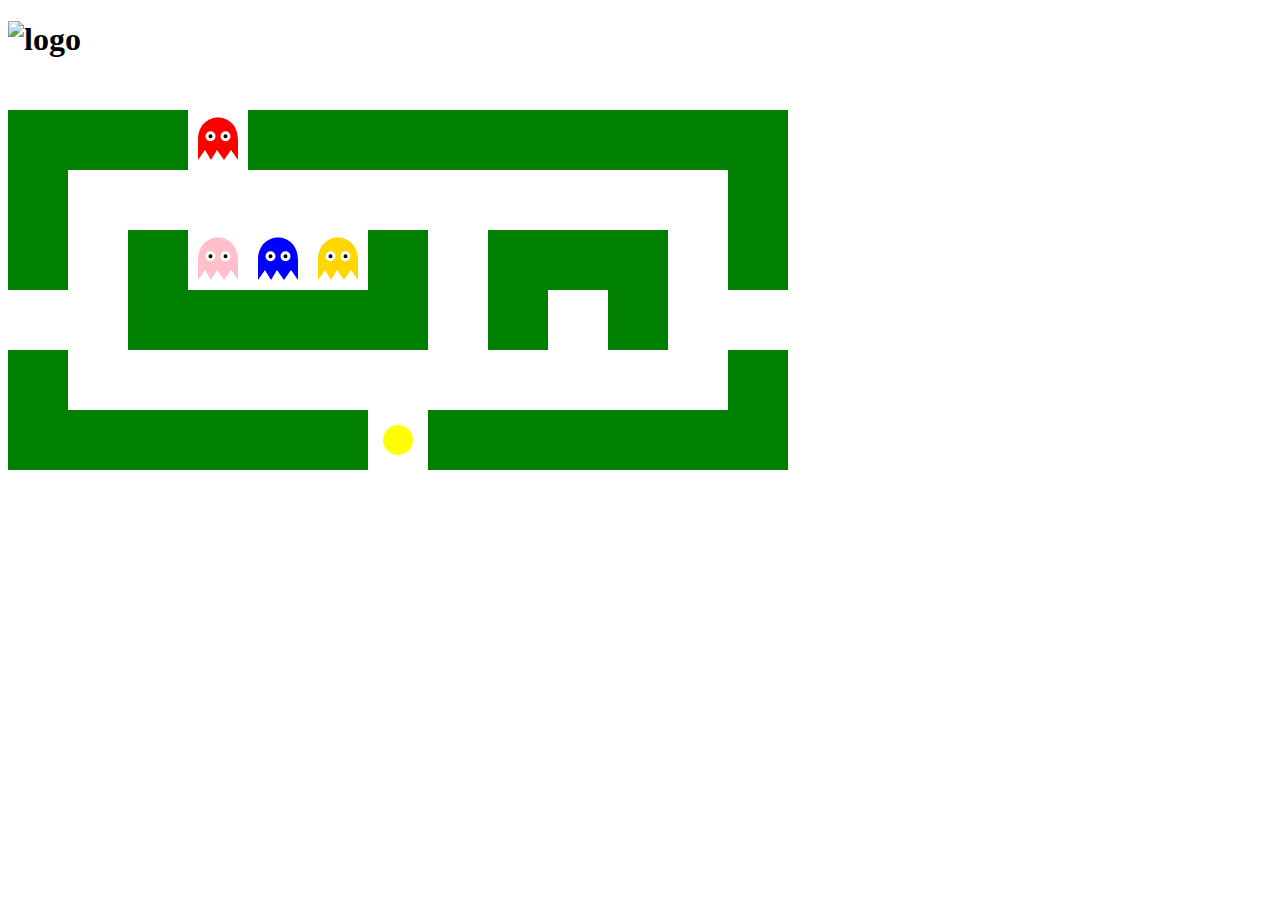
==== commit 190dcc17: "Add class Wall and draw all ghosts" ====
--- a/PacMan Game/index.html
+++ b/PacMan Game/index.html
@@ -39,7 +39,6 @@
             this.ctx.fillStyle = 'yellow';
             this.ctx.fill();
             this.ctx.closePath();
-            game.map[5][6] = "2";
         }
 
         moveLeft()
@@ -93,10 +92,11 @@
 
     class Ghost 
     {
-        constructor(row, column)
+        constructor(row, column, color)
         {
             this.canvas = document.getElementById("canvas");
             this.ctx = this.canvas.getContext("2d");
+            this.wall = new Wall();
             this.offsetLeft = 30;
             this.offsetTop = 60;
             this.radius = 15;
@@ -104,6 +104,8 @@
             this.column = column;
             this.lastColumn = column;
             this.lastRow = row;
+            this.color = color;
+            this.canMove = false;
 
             // center position
             this.posX = (column*60) + this.offsetLeft;
@@ -118,7 +120,7 @@
 
             /* draw head and legs */
             this.ctx.beginPath();
-            this.ctx.fillStyle = 'orange';
+            this.ctx.fillStyle = this.color;
             this.ctx.moveTo(this.posX-20, this.posY-20);
             this.ctx.lineTo(this.posX-20, this.posY);
 
@@ -155,37 +157,63 @@
             this.ctx.fill();
         }
 
-        move(posX, posY)
-        {
-            // calculate distance between ghost and pacman 
-            var distX = this.posX - posX;
-            var distY = this.posY - posY;
-
-            if (distX > 0 && this.column > 0) // ghost on the right side of pacman
-            {
-                this.lastColumn = this.column;
-                this.column -= 1; // move left
-                this.posX = (this.column*60) + this.offsetLeft;
-            }
-            else if (distX < 0 && this.column < this.canvas.width/13) // ghost on the left side of pacman
-            {
-                this.lastColumn = this.column;
-                this.column += 1; // move right
-                this.posX = (this.column*60) + this.offsetLeft;
-            }
-
-            if (distY > 0 && this.row > 0) // ghost below pacman
-            {
-                this.lastRow = this.row;
-                this.row -= 1; // move up
-                this.posY = (this.row*60) + this.offsetTop;
-            }
-            else if (distY < 0 && this.row < (this.canvas.height-30)/6) // ghost on top of pacman
-            {
-                this.lastRow = this.row;
-                this.row += 1; // move down
-                this.posY = (this.row*60) + this.offsetTop;
-            }
+        setDefaultPosition(name)
+        {
+            switch (name)
+            {
+                case Red:
+                    this.row = 0;
+                    this.column = 3;
+                    this.updatePos();
+                    break;
+                
+                case Pink:
+                    this.row = 2;
+                    this.column = 3;
+                    this.updatePos();
+                    break;
+
+                case Blue:
+                    this.row = 2;
+                    this.column = 4;
+                    this.updatePos();
+                    break;
+
+                case Yellow:
+                    this.row = 2;
+                    this.column = 5;
+                    this.updatePos();
+                    break;
+            }
+        }
+
+        moveRed()
+        {
+            if(canMove)
+            {
+
+            }
+        }
+
+        movePink()
+        {
+
+        }
+
+        moveBlue()
+        {
+
+        }
+
+        moveYellow()
+        {
+            
+        }
+
+        updatePos(row, column) // update position
+        {
+            this.posX = (column*60) + this.offsetLeft;
+            this.posY = (row*60) + this.offsetTop;
         }
 
         hitPacman(posX, posY)
@@ -211,56 +239,60 @@
             this.padding = 50; // distance between foods
             this.offsetTop = 55; // distance from the top canvas to food
             this.offsetLeft = 25; // distance from the left canvas to food
+            this.count = 0; // count the number of food created
+            this.map = new Map();
 
             // create foods
             this.foods = [];
-            for(var c=0;c<this.column;c++)
-            {
-                this.foods[c] = [];
-                for(var r=0; r<this.row; r++) 
-                {
-                    this.foods[c][r] = {x:0, y:0, status:1};
-                    
+            for(var r=0; r<this.row; r++)
+            {
+                this.foods[r] = [];
+                for(var c=0;c<this.column;c++) 
+                {
+                    if (this.map.getMap(r,c) == " ")
+                    {
+                        this.foods[r][c] = {x:0, y:0, status:1};
+                        this.foods[r][c].x = (c*(this.width+this.padding))+this.offsetLeft;
+                        this.foods[r][c].y = (r*(this.width+this.padding))+this.offsetTop;
+                    }
+                    else
+                    {
+                        this.foods[r][c] = {status:0};
+                    }
                 }
             }
         }
 
         draw()
         {
-            for(var c=0; c<this.column; c++)
-            {
-                for(var r=0; r<this.row; r++)
-                {
-                    if(this.foods[c][r].status == 1 && game.map[c][r] == " ")  // food that hasn't been eated 
-                    {
-                        this.X = (c*(this.width+this.padding))+this.offsetLeft;
-                        this.Y = (r*(this.width+this.padding))+this.offsetTop;
-                        this.foods[c][r].x = this.X;
-                        this.foods[c][r].y = this.Y;
+            for (var r = 0; r < this.row; r++)
+            {
+                for (var c= 0; c < this.column; c++) 
+                {
+                    if (this.foods[r][c].status == 1) // food that hasn't been eated
+                    {
                         this.ctx.beginPath();
-                        this.ctx.rect(this.X, this.Y, this.width, this.width);
+                        this.ctx.rect(this.foods[r][c].x, this.foods[r][c].y, this.width, this.width);
                         this.ctx.fillStyle = "white";
                         this.ctx.fill();
                         this.ctx.closePath();
-                        game.map[c][r] == "0";
-                        game.count += 1; // count the number of food created
-                    } 
+                    }
                 }
             }
         }
 
         eated(posX,posY,radius)
         {
-            for (var c= 0; c < this.column; c++)
-            {
-                for (var r = 0; r < this.row; r++) 
-                {
-                    if (this.foods[c][r].status == 1 ) //ถ้าอาหารยังไม่ถูกกิน
-                    {
-                        if (posX+radius > this.foods[c][r].x && posX-radius < this.foods[c][r].x + this.width
-                        && posY+radius > this.foods[c][r].y && posY-radius < this.foods[c][r].y + this.width) 
+            for (var r = 0; r < this.row; r++)
+            {
+                for (var c= 0; c < this.column; c++) 
+                {
+                    if (this.foods[r][c].status == 1 ) //ถ้าอาหารยังไม่ถูกกิน
+                    {
+                        if (posX+radius > this.foods[r][c].x && posX-radius < this.foods[r][c].x + this.width
+                        && posY+radius > this.foods[r][c].y && posY-radius < this.foods[r][c].y + this.width) 
                         {
-                            this.foods[c][r].status = 0; //อาหารถูกกิน
+                            this.foods[r][c].status = 0; //อาหารถูกกิน
                             return true;
                         }
                     }
@@ -282,16 +314,25 @@
             this.width = 60
             this.height = 60
             this.offsetTop = 30; // distance from the top canvas to wall
+            this.map = new Map();
             
             //create walls
             this.walls = [];
-            for(var c=0;c<this.column;c++)
-            {
-                this.walls[c] = [];
-                for(var r=0; r<this.row; r++) 
-                {
-                    this.walls[c][r] = {x:0, y:0, status:1};
-                    
+            for(var r=0; r<this.row; r++)
+            {
+                this.walls[r] = [];
+                for(var c=0;c<this.column;c++) 
+                {
+                    if (this.map.getMap(r,c) == "1") // if this position matches the map
+                    {
+                        this.walls[r][c] = {x:0, y:0, status:1};
+                        this.walls[r][c].x = c*this.width;
+                        this.walls[r][c].y = (r*this.height)+this.offsetTop;
+                    }
+                    else
+                    {
+                        this.walls[r][c] = {status:0};
+                    }
                 }
             }
         }
@@ -302,15 +343,13 @@
             {
                 for(var r=0; r<this.row; r++)
                 {
-                    if(this.walls[c][r].status == 1 && game.map[c][r]== "1")
-                    {
-                        this.walls[c][r].x = c*this.width;
-                        this.walls[c][r].y = (r*this.height)+this.offsetTop;
+                    if(this.walls[r][c].status == 1)
+                    {
                         this.ctx.beginPath();
-                        this.ctx.rect(this.walls[c][r].x, this.walls[c][r].y, this.width, this.height);
+                        this.ctx.rect(this.walls[r][c].x, this.walls[r][c].y, this.width, this.height);
                         this.ctx.fillStyle = "green";
                         this.ctx.fill();
-                        this.ctx.closePath();    
+                        this.ctx.closePath(); 
                     }                
                 }
             }
@@ -322,8 +361,8 @@
             {
                 for(var r=0;r<this.row;r++)
                 {
-                    if (posX > this.walls[c][r].x && posX < this.walls[c][r].x + this.width 
-                        && posY > this.walls[c][r].y && posY < this.walls[c][r].y + this.height) 
+                    if (posX > this.walls[r][c].x && posX < this.walls[r][c].x + this.width 
+                        && posY > this.walls[r][c].y && posY < this.walls[r][c].y + this.height) 
                     {
                         return true; // hit wall
                     } 
@@ -395,6 +434,26 @@
                 game.pacMan.posX = lastposX;
                 game.pacMan.posY = lastposY;
             }
+        }
+    }
+
+    class Map
+    {
+        constructor()
+        {
+            /* map to set position walls and foods */
+            // instead of walls : 1, foods : " ", pacman : 2, ghost : 3
+            this.map = [["1","1","1","3","1","1","1","1","1","1","1","1","1"],
+                        ["1"," "," "," "," "," "," "," "," "," "," "," ","1"],
+                        ["1"," ","1","3","3","3","1"," ","1","1","1"," ","1"],
+                        [" "," ","1","1","1","1","1"," ","1"," ","1"," "," "],
+                        ["1"," "," "," "," "," "," "," "," "," "," "," ","1"],
+                        ["1","1","1","1","1","1","2","1","1","1","1","1","1"]]
+        }
+
+        getMap(row, column)
+        {
+            return this.map[row][column];
         }
     }
 
@@ -408,28 +467,14 @@
             this.score = 0;
             this.pacMan = new Pacman(5,6,15);
             this.wall = new Wall();
-            this.ghost = new Ghost(0,3);
+            this.redGhost = new Ghost(0,3,"red");
+            this.pinkGhost = new Ghost(2,3,"pink");
+            this.blueGhost = new Ghost(2,4,"blue");
+            this.yellowGhost = new Ghost(2,5,"gold");
             this.food = new Food();
             this.inputProcessor = new InputProcessor();
             this.inputProcessor.addEvent();
-            this.count = 0; // count the number of food created
             this.freeze = false; 
-
-            /* map to set position walls and foods */
-            // instead of walls : 1, foods : " ", pacman : 2, ghost : 3
-            this.map = [["1","1"," "," ","1","1"],
-            ["1"," "," "," "," "," "],
-            ["1"," "," ","1"," "," "],
-            [" "," "," ","1"," "," "],
-            ["1"," "," ","1"," "," "],
-            ["1"," "," "," "," "," "],
-            ["1"," "," "," "," "," "],
-            ["1"," "," "," "," "," "],
-            [" "," "," ","1"," "," "],
-            [" "," "," ","1"," ","1"],
-            ["1"," "," "," "," ","1"],
-            ["1"," "," "," "," ","1"],
-            ["1"," "," "," ","1","1"]]
         }
 
         draw()
@@ -440,7 +485,13 @@
                 this.pacMan.draw();
                 this.wall.draw();
                 this.food.draw();
-                this.ghost.draw();
+
+                /* draw all ghosts*/
+                this.redGhost.draw();
+                this.pinkGhost.draw();
+                this.blueGhost.draw();
+                this.yellowGhost.draw();
+
                 this.collisionDetection();
 
                 this.winCheck();
@@ -451,16 +502,15 @@
 
         restart()
         {
-            this.pacMan = new Pacman(5,6,15);
             this.lives = 3;
             this.score = 0;
-            for(var c=0; c<this.food.column; c++)
-            {
-                for(var r=0; r<this.food.row; r++) 
-                {
-                    this.food.foods[c][r] = {x:0, y:0, status:1}; 
-                }
-            }
+            this.pacMan = new Pacman(5,6,15);
+            this.wall = new Wall();
+            this.redGhost = new Ghost(0,3);
+            this.pinkGhost = new Ghost(2,3);
+            this.blueGhost = new Ghost(2,4);
+            this.yellowGhost = new Ghost(2,5);
+            this.food = new Food();
             this.draw();
         }
 
@@ -494,6 +544,7 @@
                 }
             }
 
+            /*
             // when the ghost hit Pacman
             if(this.ghost.hitPacman(this.pacMan.posX, this.pacMan.posY))
             {
@@ -517,19 +568,12 @@
                     this.ghost = new Ghost(0,3);
                 }
             }
-
-            // when the ghost hit wall
-            if(this.wall.hitWall(this.ghost.posX, this.ghost.posY, 20))
-            {
-                this.ghost.row = this.ghost.lastRow;
-                this.ghost.column = this.ghost.lastColumn;
-            }
-            
+            */
         }
 
         winCheck()
         {
-            if (this.score == 54) // winner
+            if (this.score == 33) // winner
             {
                 this.ctx.beginPath();
                 this.ctx.rect(this.canvas.width/6, this.canvas.height-250, 500, 150);
